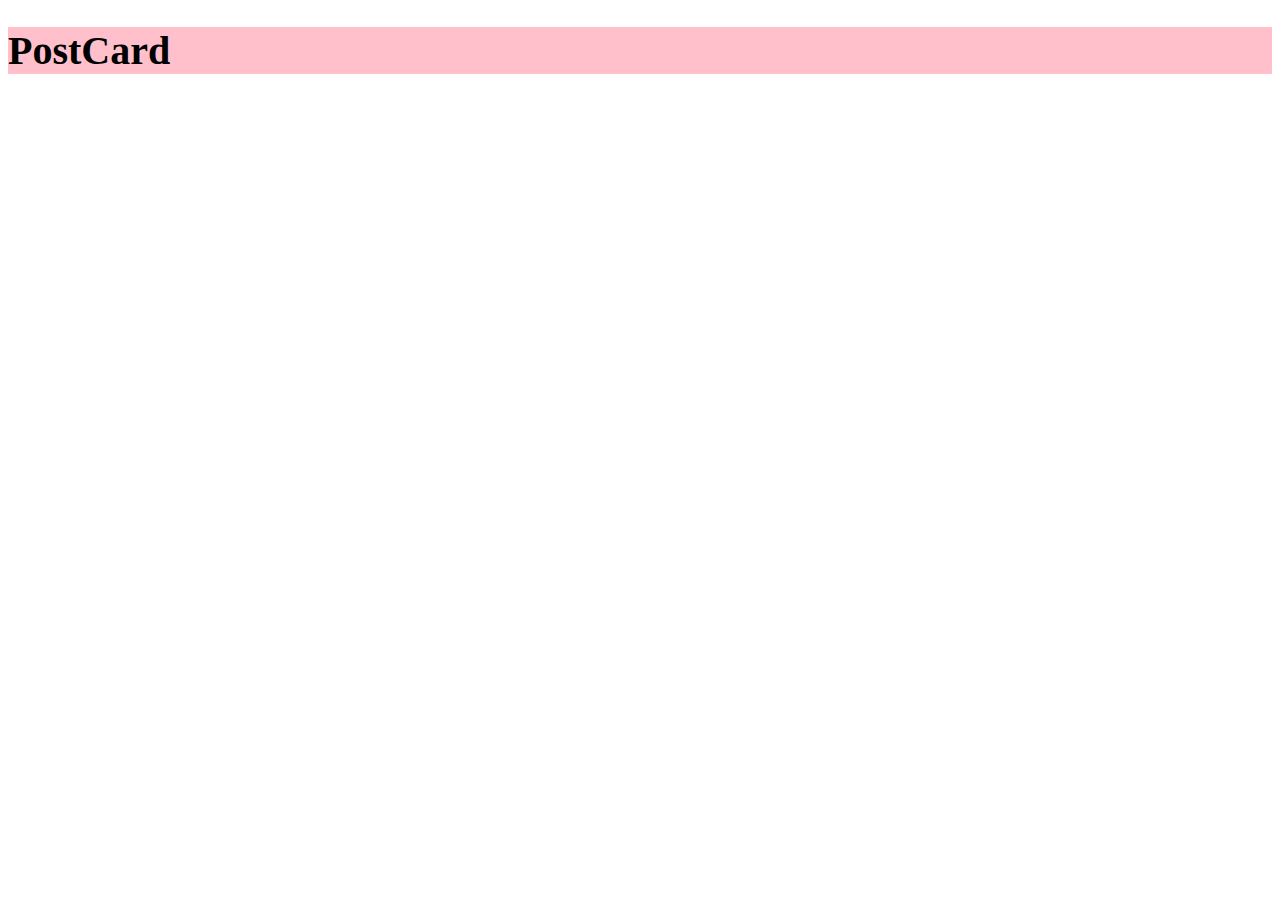
==== index.html @ 7376fab1 "postcard started" ====
<!DOCTYPE html>
<html lang="en">
  <head>
    <meta charset="UTF-8" />
    <meta name="viewport" content="width=device-width, initial-scale=1.0" />
    <title>Exercise Postcard</title>
    <link rel="stylesheet" href="styles.css"/>
  </head>
  <body>
    <div class="Postcard">
    <div class="Postcard-Header">
        <h1>PostCard</h1>  
    </div>
  </body>
</html>
---- styles.css ----
.Postcard{ 
    Background-color: pink;
    font-size: 20px;
};

.Postcard-Header{
    font-size: 40px;
};
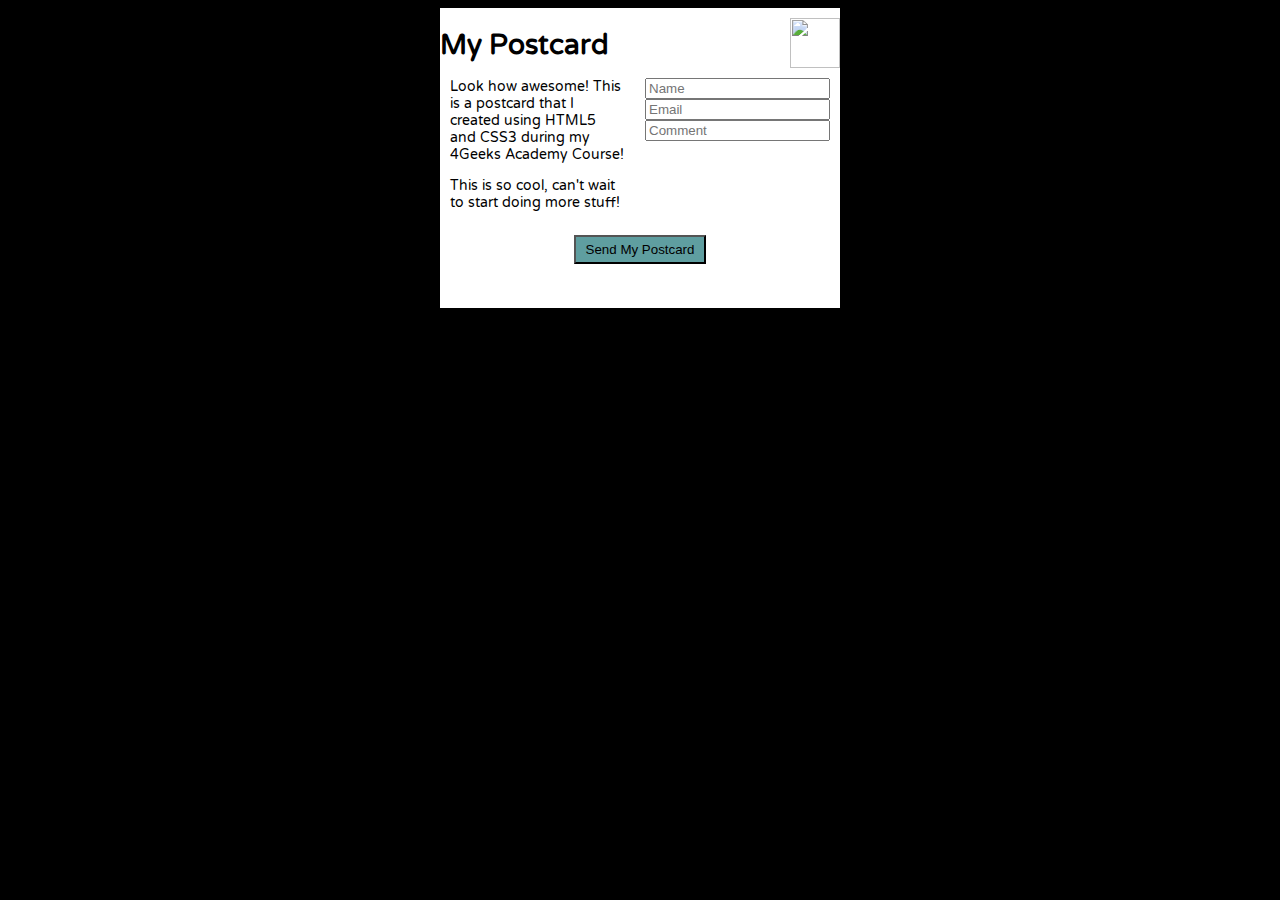
==== commit b4226deb: "First commit" ====
--- a/index.html
+++ b/index.html
@@ -1,15 +1,37 @@
 <!DOCTYPE html>
 <html lang="en">
-  <head>
-    <meta charset="UTF-8" />
-    <meta name="viewport" content="width=device-width, initial-scale=1.0" />
-    <title>Exercise Postcard</title>
-    <link rel="stylesheet" href="styles.css"/>
-  </head>
-  <body>
-    <div class="Postcard">
-    <div class="Postcard-Header">
-        <h1>PostCard</h1>  
-    </div>
-  </body>
+	<head>
+		<meta charset="UTF-8" />
+		<meta name="viewport" content="width=device-width, initial-scale=1.0" />
+		<title>Exercise Postcard</title>
+		<link rel="stylesheet" href="styles.css" />
+		<link rel="preconnect" href="https://fonts.googleapis.com" />
+		<link rel="preconnect" href="https://fonts.gstatic.com" crossorigin />
+		<link href="https://fonts.googleapis.com/css2?family=Quicksand:wght@300..700&family=Varela+Round&display=swap" rel="stylesheet" />
+	</head>
+
+	<body>
+		<div class="postcard">
+			<div class="postcard-header">
+				<h1>My Postcard</h1>
+				<img
+					src="https://raw.githubusercontent.com/breatheco-de/exercise-postcard/e63a7916530cc850bd92aa1c2e19191837fb5c80/.learn/assets/4geeks.png"
+				/>
+			</div>
+			<div class="postcard-body">
+				<div class="body-left">
+					<p>Look how awesome! This is a postcard that I created using HTML5 and CSS3 during my 4Geeks Academy Course!</p>
+					<p>This is so cool, can't wait to start doing more stuff!</p>
+				</div>
+				<div class="body-right">
+					<input type="text" placeholder="Name" />
+					<input type="text" placeholder="Email" />
+					<input type="text" placeholder="Comment" />
+				</div>
+			</div>
+			<div class="postcard-footer">
+				<button>Send My Postcard</button>
+			</div>
+		</div>
+	</body>
 </html>
--- a/styles.css
+++ b/styles.css
@@ -1,8 +1,41 @@
-.Postcard{ 
-    Background-color: pink;
-    font-size: 20px;
-};
-
-.Postcard-Header{
-    font-size: 40px;
-};+body {
+	background: black;
+	font-family: "Varela Round", sans-serif;
+	font-size: 14px;
+}
+.postcard {
+	background: white;
+	width: 400px;
+	height: 300px;
+	margin: auto;
+}
+.postcard-header {
+	display: flex;
+	padding-top: 10px;
+}
+.postcard-header h1 {
+	width: 100%;
+	margin: 0;
+	padding-top: 10px;
+}
+.postcard-header img {
+	width: 50px;
+	height: 50px;
+}
+.postcard-body {
+	display: flex;
+}
+.body-left p:first-child {
+	margin-top: 0;
+}
+.body-left,
+.body-right {
+	padding: 10px;
+}
+.postcard-footer {
+	text-align: center;
+}
+button {
+	background-color: cadetblue;
+	padding: 5px 10px;
+}
